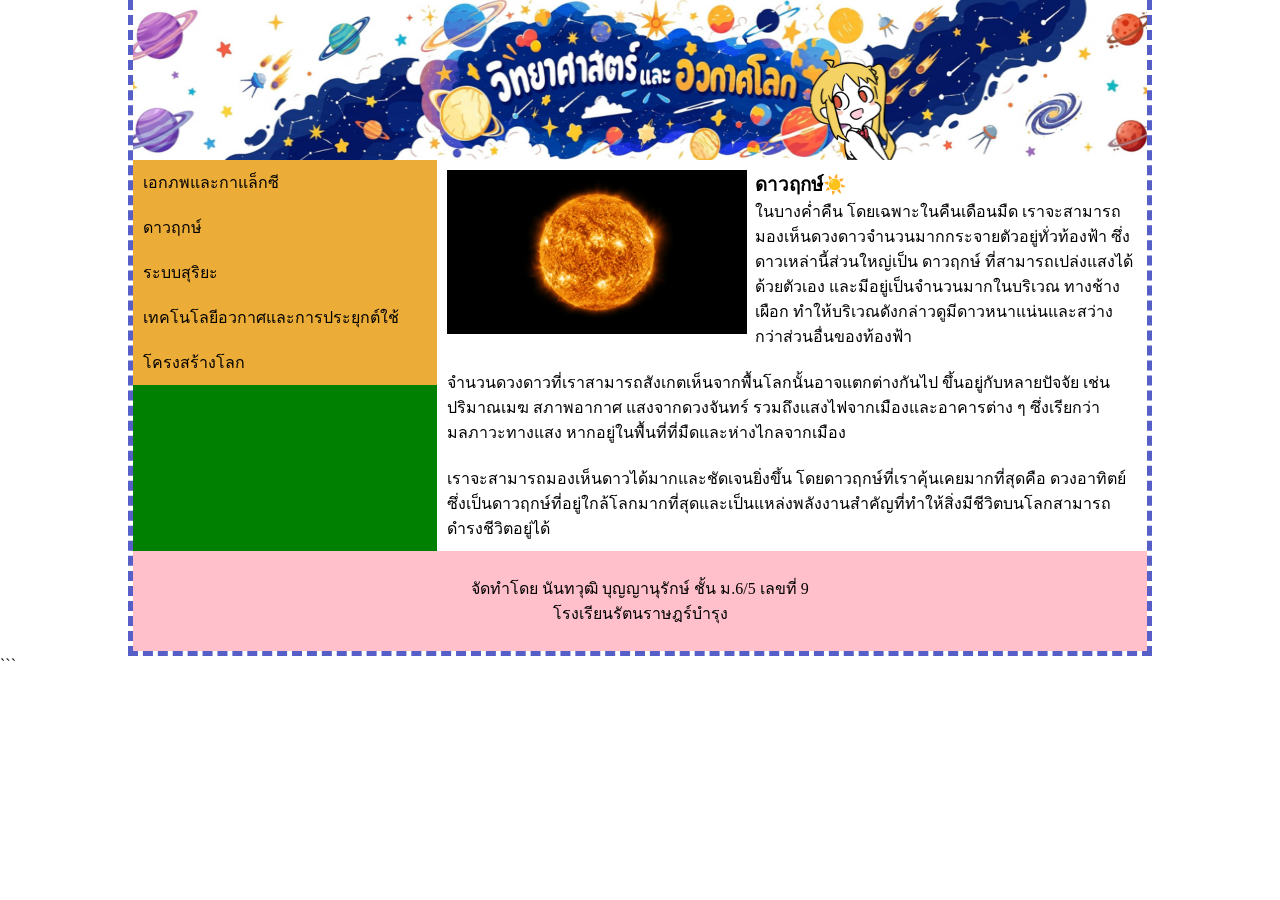
==== p2.html @ dd96a9fd "Fix website folder structure" ====
<!DOCTYPE html>
<html lang="th">
<head>
<meta charset="utf-8">
<link rel="stylesheet" href="mystyle.css">
<title>ดาวฤกษ์</title>
<style> 
* { 
    box-sizing: border-box; 
    margin: 0; 
} 
</style>
</head>
<body>
<div class="container">
<header>
</header>
<section>
<nav>

            <ul style="list-style-type:none; margin:0; padding:0;">
                <li><a href="index.html">เอกภพและกาแล็กซี</a></li>
                <li><a href="p2.html">ดาวฤกษ์</a></li>
                <li><a href="p3.html">ระบบสุริยะ</a></li>
                <li><a href="p4.html">เทคโนโลยีอวกาศและการประยุกต์ใช้</a></li>
                <li><a href="p5.html">โครงสร้างโลก</a></li>
            </ul>
        </nav>

        <article>
<img src="images/pages2.jpg" style="width:300px;  float:left; margin-right:8px;">

<h1>ดาวฤกษ์☀️</h1>
<p>ในบางค่ำคืน โดยเฉพาะในคืนเดือนมืด เราจะสามารถมองเห็นดวงดาวจำนวนมากกระจายตัวอยู่ทั่วท้องฟ้า ซึ่งดาวเหล่านี้ส่วนใหญ่เป็น ดาวฤกษ์ ที่สามารถเปล่งแสงได้ด้วยตัวเอง และมีอยู่เป็นจำนวนมากในบริเวณ ทางช้างเผือก ทำให้บริเวณดังกล่าวดูมีดาวหนาแน่นและสว่างกว่าส่วนอื่นของท้องฟ้า</p>
<p>ㅤ</p>
<p>จำนวนดวงดาวที่เราสามารถสังเกตเห็นจากพื้นโลกนั้นอาจแตกต่างกันไป ขึ้นอยู่กับหลายปัจจัย เช่น ปริมาณเมฆ สภาพอากาศ แสงจากดวงจันทร์ รวมถึงแสงไฟจากเมืองและอาคารต่าง ๆ ซึ่งเรียกว่า มลภาวะทางแสง หากอยู่ในพื้นที่ที่มืดและห่างไกลจากเมือง</p>
<p>ㅤ</p>
<p>เราจะสามารถมองเห็นดาวได้มากและชัดเจนยิ่งขึ้น โดยดาวฤกษ์ที่เราคุ้นเคยมากที่สุดคือ ดวงอาทิตย์ ซึ่งเป็นดาวฤกษ์ที่อยู่ใกล้โลกมากที่สุดและเป็นแหล่งพลังงานสำคัญที่ทำให้สิ่งมีชีวิตบนโลกสามารถดำรงชีวิตอยู่ได้</p>
        </article>

    </section>

    <footer>
        <p>
            จัดทำโดย นันทวุฒิ บุญญานุรักษ์ ชั้น ม.6/5 เลขที่ 9<br>
            โรงเรียนรัตนราษฎร์บำรุง
        </p>
    </footer>

</div>

</body>
</html>
```
---- mystyle.css ----
* {
    box-sizing: border-box;
    margin: 0;
    padding: 0;
}
body {
    background-image: url("images/OtonoseKanade.gif");
    
}

.container {
    width: 1024px;
    margin: 0 auto;
    border-style: dashed;
    border-width: 0px 5px 5px 5px;
    border-color: #565fc8 #565fc8 #565fc8 #565fc8;
}
header {
    background-image: url("images/header.png");
    height: 160px;
    background-size: 100% 100%;
    background-repeat: repeat;
}

section {
    display: flex;
}

nav {
    background-color: green;
    width: 30%;
}

article {
    background-color: white;
    width: 70%;
    padding: 10px;
}

footer {
    background-color: pink;
    text-align: center;
    padding: 25px;
}

a:link {
    color: black;
    text-decoration: none;
    background-color: #EBAC38;
    display: block;
    width: 100%;
    padding: 10px;
}

a:visited {
    color: black;
}

a:hover {
    color: redx;
    background-color: #92F58C;
}

a:active {
    color: blue;
}
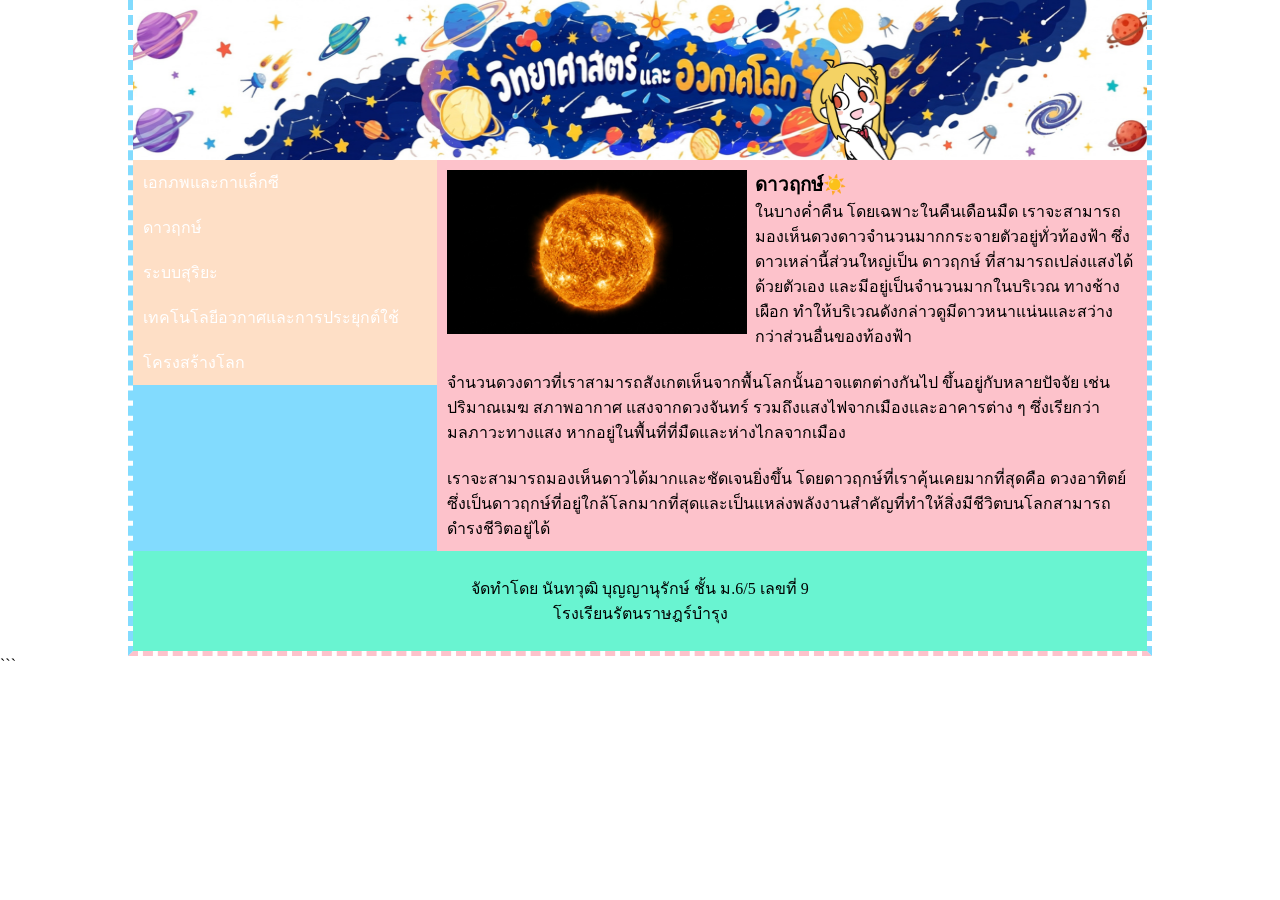
==== commit bf2fbcec: "Update website pages" ====
--- a/p2.html
+++ b/p2.html
@@ -4,11 +4,7 @@
 <meta charset="utf-8">
 <link rel="stylesheet" href="mystyle.css">
 <title>ดาวฤกษ์</title>
-<style> 
-* { 
-    box-sizing: border-box; 
-    margin: 0; 
-} 
+<style>*{box-sizing: border-box;margin: 0;}
 </style>
 </head>
 <body>
--- a/mystyle.css
+++ b/mystyle.css
@@ -5,7 +5,10 @@
 }
 body {
     background-image: url("images/OtonoseKanade.gif");
-    
+    background-size: cover;
+    background-repeat: no-repeat;
+    background-position: center;
+    background-attachment: fixed;
 }
 
 .container {
@@ -13,7 +16,7 @@
     margin: 0 auto;
     border-style: dashed;
     border-width: 0px 5px 5px 5px;
-    border-color: #565fc8 #565fc8 #565fc8 #565fc8;
+    border-color: #fedfc6 #82dbfe #fdc2cb #82dbfe;
 }
 header {
     background-image: url("images/header.png");
@@ -27,26 +30,26 @@
 }
 
 nav {
-    background-color: green;
+    background-color: #82dbfe;
     width: 30%;
 }
 
 article {
-    background-color: white;
+    background-color: #fdc2cb;
     width: 70%;
     padding: 10px;
 }
 
 footer {
-    background-color: pink;
+    background-color: #69f4d1;
     text-align: center;
     padding: 25px;
 }
 
 a:link {
-    color: black;
+    color: white;
     text-decoration: none;
-    background-color: #EBAC38;
+    background-color: #fedfc6;
     display: block;
     width: 100%;
     padding: 10px;
@@ -57,7 +60,7 @@
 }
 
 a:hover {
-    color: redx;
+    color: red;
     background-color: #92F58C;
 }
 
